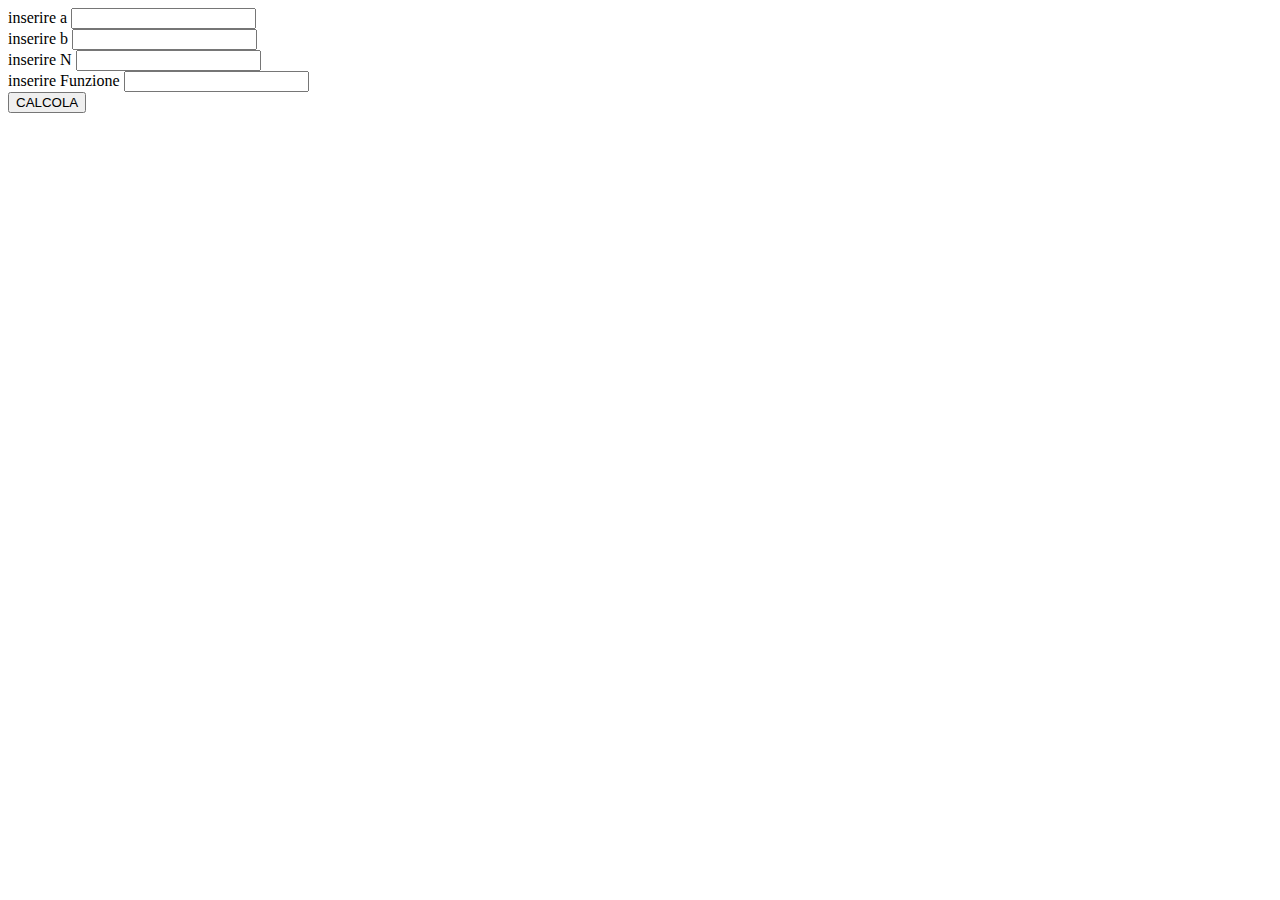
==== trapezi/menuProvvisorio.html @ a76eb333 "Create menuProvvisorio.html" ====
<!DOCTYPE html>
<html>
 <head>
 </head>
 <script>
 </script>
 <body>
  <form method="post" action="metodoTrapezi.php">
    inserire a
    <input type="text" name="a"> <br>
	inserire b
    <input type="text" name="b"> <br> 
	inserire N
    <input type="text" name="N"> <br>
	inserire Funzione
    <input type="text" name="F"> <br>
    <input type="submit" value="CALCOLA">
  </form>

 </body>
</html>
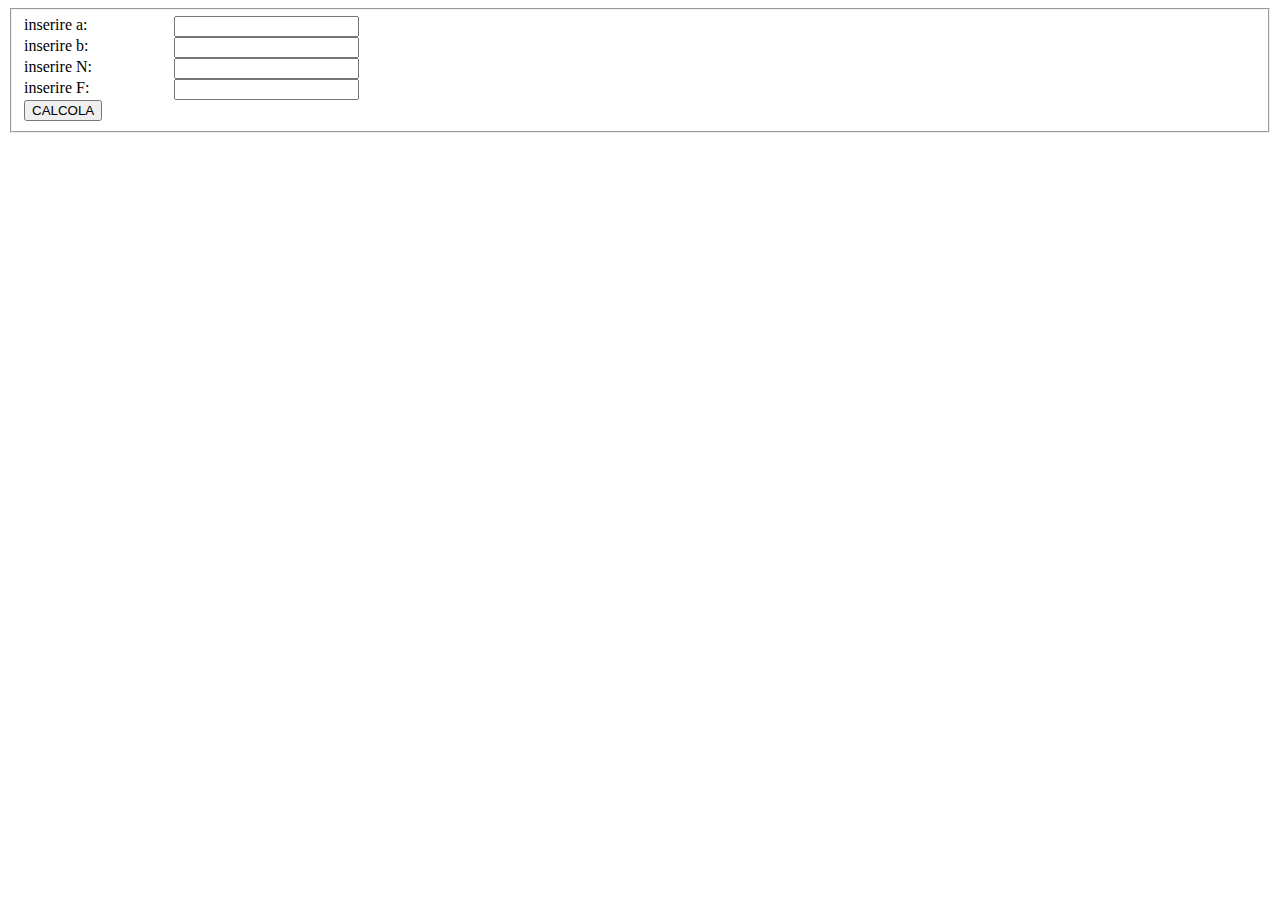
==== commit 8fe210b4: "Add files via upload" ====
--- a/trapezi/menuProvvisorio.html
+++ b/trapezi/menuProvvisorio.html
@@ -1,21 +1,28 @@
-<!DOCTYPE html>
-<html>
- <head>
- </head>
- <script>
- </script>
- <body>
-  <form method="post" action="metodoTrapezi.php">
-    inserire a
-    <input type="text" name="a"> <br>
-	inserire b
-    <input type="text" name="b"> <br> 
-	inserire N
-    <input type="text" name="N"> <br>
-	inserire Funzione
-    <input type="text" name="F"> <br>
-    <input type="submit" value="CALCOLA">
-  </form>
-
- </body>
-</html>
+<!DOCTYPE html>
+<html>
+<head>
+</head>
+<style>
+label { float: left; width: 150px; }
+}
+fieldset{
+  border:none;
+  width:100px;
+  margin:0px auto;
+  align:left;
+}
+</style>
+<body>
+
+  <form method="post" action="metodoTrapezi.php">
+    <fieldset>
+      <label for="a">inserire a: </label><input type="text" name="a"> <br>
+      <label for="b">inserire b: </label><input type="text" name="b"> <br>
+      <label for="N">inserire N: </label><input type="text" name="N"> <br>
+      <label for="N">inserire F: </label><input type="text" name="F"> <br>
+      <input type="submit" value="CALCOLA">
+    </fieldset>
+  </form>
+
+</body>
+</html>
